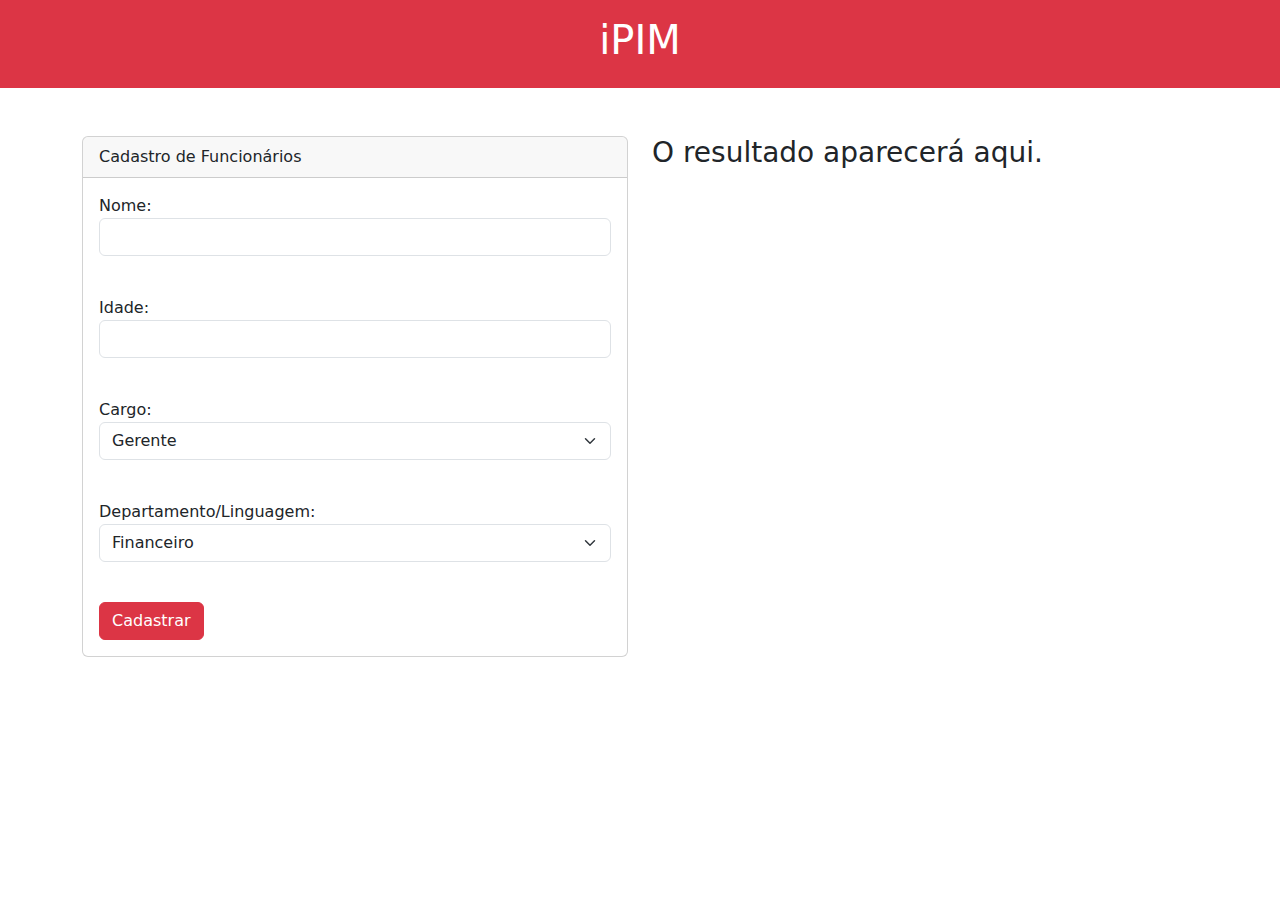
==== index.html @ 546f8715 "commit novo" ====
<!DOCTYPE html>
<html lang="pt-br">

<head>
    <meta charset="UTF-8">
    <meta name="viewport" content="width=device-width, initial-scale=1.0">
    <link href="https://cdn.jsdelivr.net/npm/bootstrap@5.3.3/dist/css/bootstrap.min.css" rel="stylesheet"
        integrity="sha384-QWTKZyjpPEjISv5WaRU9OFeRpok6YctnYmDr5pNlyT2bRjXh0JMhjY6hW+ALEwIH" crossorigin="anonymous">
    <link rel="stylesheet" href="classes.css">
    <title>Cadastro de Funcionários</title>
</head>

<body>
    <div class="container-fluid bg-danger text-white text-center py-3">
        <h1>iPIM</h1>
    </div>
    <div class="container mt-5">
        <div class="row">
            <div class="col-md-6">
                <div class="card">
                    <div class="card-header">Cadastro de Funcionários</div>
                    <div class="card-body">
                        <form id="formularioFuncionario">
                            <div class="mb-3">
                                <label for="nome">Nome:</label>
                                <input type="text" id="nome" name="nome" class="form-control"><br>
                            </div>
                            <div class="mb-3">
                                <label for="idade">Idade:</label>
                                <input type="text" id="idade" name="idade" class="form-control"><br>
                            </div>
                            <div class="mb-3">
                                <label for="cargo">Cargo:</label>
                                <select id="cargo" name="cargo" class="form-select">
                                    <option value="gerente">Gerente</option>
                                    <option value="desenvolvedor">Desenvolvedor</option>
                                    <option value="estagiario">Estagiário</option>
                                    <option value="supervisor">Supervisor</option>
                                    <option value="vigilante">Vigilante</option>
                                    <option value="recepcionista">Recepcionista</option>
                                </select><br>
                            </div>
                            <div class="mb-3">
                                <label for="departamentoLinguagem">Departamento/Linguagem:</label>
                                <select id="departamentoLinguagem" name="departamentoLinguagem" class="form-select">
                                    <option value="Financeiro">Financeiro</option>
                                    <option value="JavaScript">JavaScript</option>
                                    <option value="RH">RH</option>
                                    <option value="Python">Python</option>
                                    <option value="TI">TI</option>
                                    <option value="Java">Java</option>
                                </select><br>
                            </div>
                            <button type="submit" class="btn btn-danger ">Cadastrar</button>
                        </form>
                    </div>
                </div>
            </div>
            <div class="col-md-6" id="saida">
                <h3>O resultado aparecerá aqui.</h3>
            </div>
        </div>
    </div>
    <script src="classes.js"></script>
    <script src="https://cdn.jsdelivr.net/npm/bootstrap@5.3.3/dist/js/bootstrap.bundle.min.js"
        integrity="sha384-YvpcrYf0tY3lHB60NNkmXc5s9fDVZLESaAA55NDzOxhy9GkcIdslK1eN7N6jIeHz"
        crossorigin="anonymous"></script>
</body>

</html>
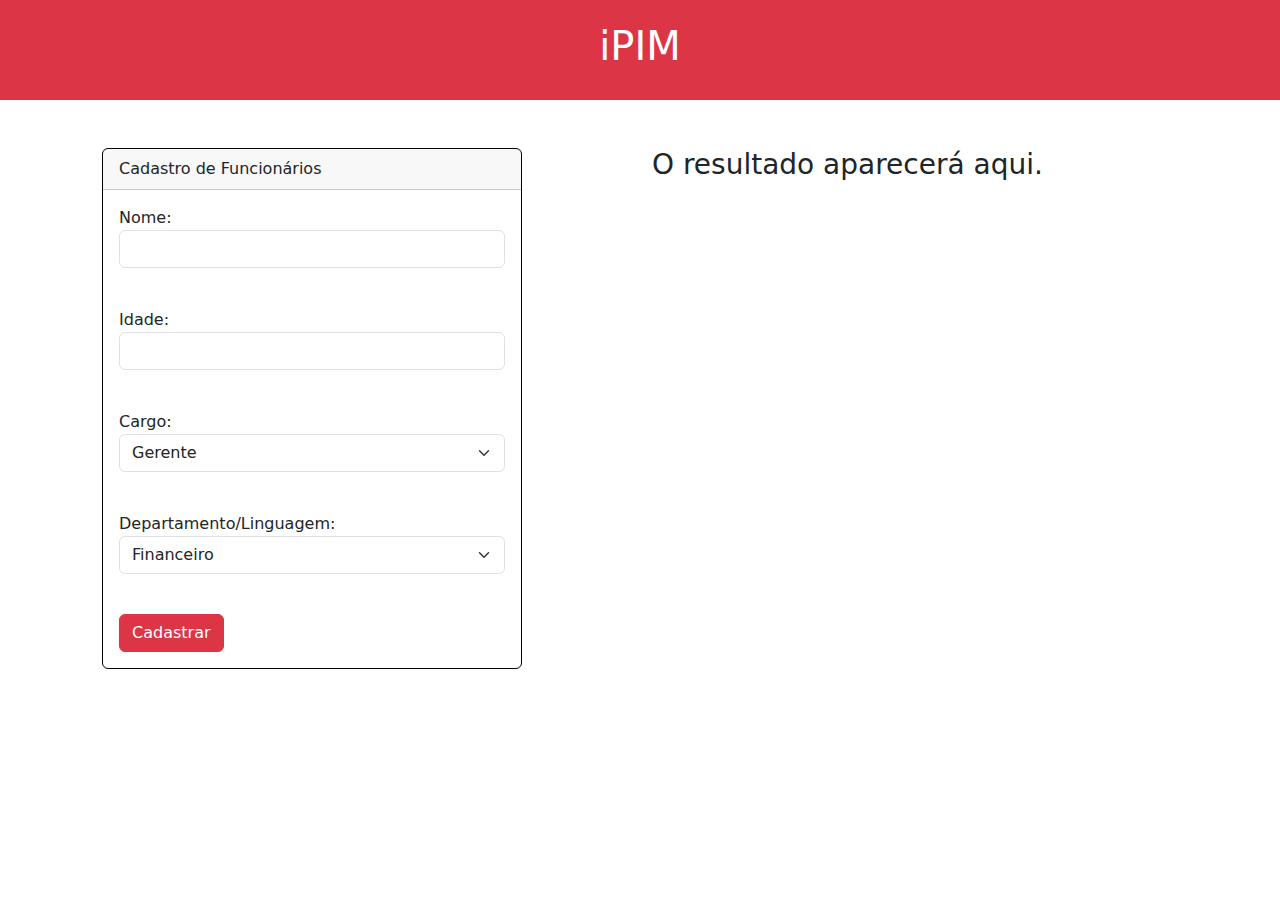
==== commit 064b52d4: "Update index.html" ====
--- a/index.html
+++ b/index.html
@@ -6,7 +6,7 @@
     <meta name="viewport" content="width=device-width, initial-scale=1.0">
     <link href="https://cdn.jsdelivr.net/npm/bootstrap@5.3.3/dist/css/bootstrap.min.css" rel="stylesheet"
         integrity="sha384-QWTKZyjpPEjISv5WaRU9OFeRpok6YctnYmDr5pNlyT2bRjXh0JMhjY6hW+ALEwIH" crossorigin="anonymous">
-    <link rel="stylesheet" href="classes.css">
+    <link rel="stylesheet" href="index.css">
     <title>Cadastro de Funcionários</title>
 </head>
 
@@ -61,7 +61,7 @@
             </div>
         </div>
     </div>
-    <script src="classes.js"></script>
+    <script src="index.js"></script>
     <script src="https://cdn.jsdelivr.net/npm/bootstrap@5.3.3/dist/js/bootstrap.bundle.min.js"
         integrity="sha384-YvpcrYf0tY3lHB60NNkmXc5s9fDVZLESaAA55NDzOxhy9GkcIdslK1eN7N6jIeHz"
         crossorigin="anonymous"></script>
--- a/index.css
+++ b/index.css
@@ -0,0 +1,20 @@
+.container-fluid{
+    display: flex;
+    justify-content: center;
+    align-items: center;
+    height: 100px;
+    color: aliceblue;
+   
+}
+
+.card{
+    display: flex;
+    margin-left: 20px;
+    border: 1px solid black;
+    width: 420px;
+    justify-items: center;
+}
+
+.card-header{
+    background-color: pink;
+}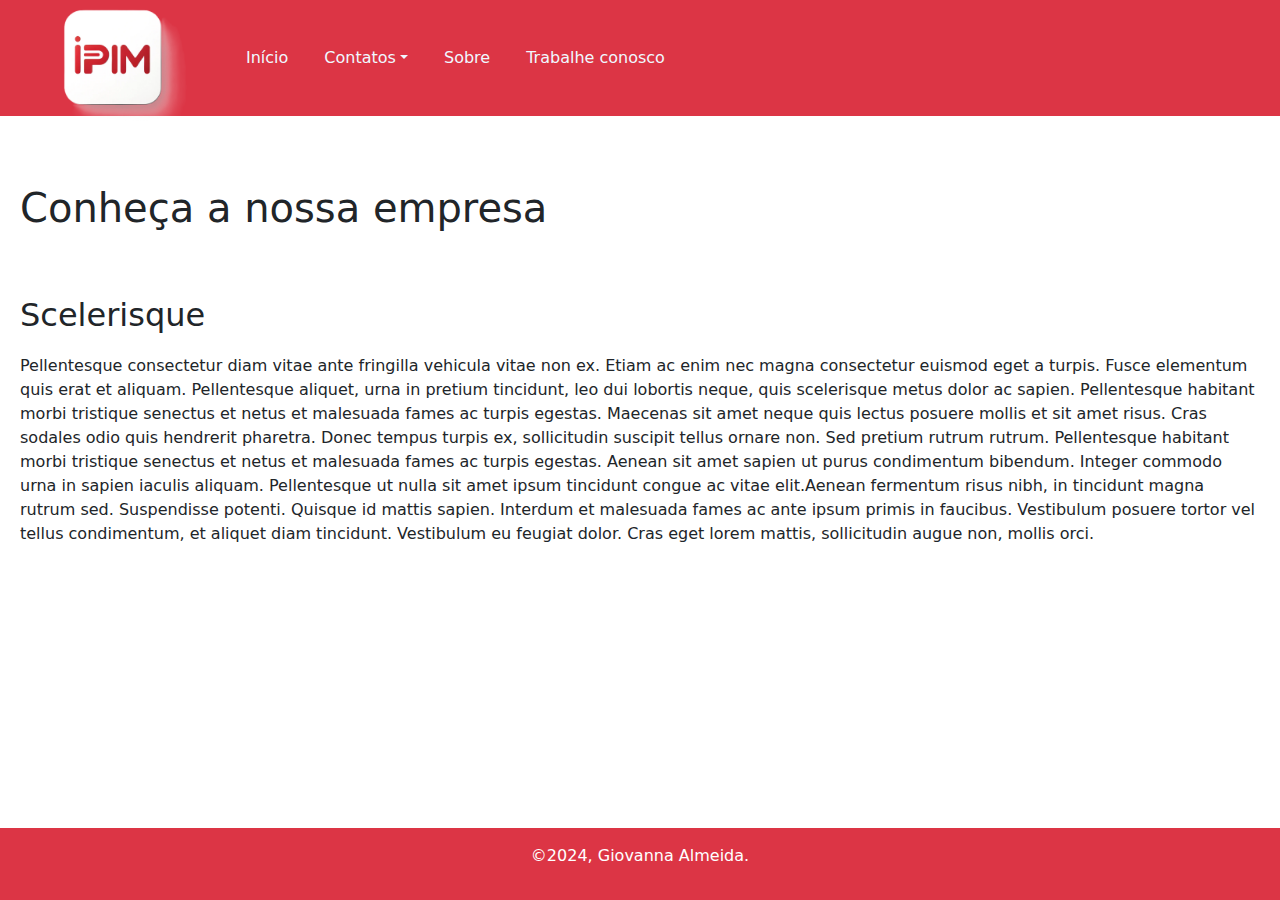
==== commit 3db16345: "primeira atualização" ====
--- a/index.html
+++ b/index.html
@@ -11,60 +11,77 @@
 </head>
 
 <body>
-    <div class="container-fluid bg-danger text-white text-center py-3">
-        <h1>iPIM</h1>
-    </div>
-    <div class="container mt-5">
-        <div class="row">
-            <div class="col-md-6">
-                <div class="card">
-                    <div class="card-header">Cadastro de Funcionários</div>
-                    <div class="card-body">
-                        <form id="formularioFuncionario">
-                            <div class="mb-3">
-                                <label for="nome">Nome:</label>
-                                <input type="text" id="nome" name="nome" class="form-control"><br>
-                            </div>
-                            <div class="mb-3">
-                                <label for="idade">Idade:</label>
-                                <input type="text" id="idade" name="idade" class="form-control"><br>
-                            </div>
-                            <div class="mb-3">
-                                <label for="cargo">Cargo:</label>
-                                <select id="cargo" name="cargo" class="form-select">
-                                    <option value="gerente">Gerente</option>
-                                    <option value="desenvolvedor">Desenvolvedor</option>
-                                    <option value="estagiario">Estagiário</option>
-                                    <option value="supervisor">Supervisor</option>
-                                    <option value="vigilante">Vigilante</option>
-                                    <option value="recepcionista">Recepcionista</option>
-                                </select><br>
-                            </div>
-                            <div class="mb-3">
-                                <label for="departamentoLinguagem">Departamento/Linguagem:</label>
-                                <select id="departamentoLinguagem" name="departamentoLinguagem" class="form-select">
-                                    <option value="Financeiro">Financeiro</option>
-                                    <option value="JavaScript">JavaScript</option>
-                                    <option value="RH">RH</option>
-                                    <option value="Python">Python</option>
-                                    <option value="TI">TI</option>
-                                    <option value="Java">Java</option>
-                                </select><br>
-                            </div>
-                            <button type="submit" class="btn btn-danger ">Cadastrar</button>
-                        </form>
-                    </div>
-                </div>
-            </div>
-            <div class="col-md-6" id="saida">
-                <h3>O resultado aparecerá aqui.</h3>
+    <div class="pricipal">
+    <nav class="navbar navbar-expand-sm bg-danger">
+        <div class="container-fluid">
+            <a class="navbar-brand">
+            <img src="ipim.png" alt="logo" height="200px;">
+            </a>
+            <button class="navbar-toggler bg-light" type="button" data-bs-toggle="collapse" data-bs-target="#navbarNav">
+                <span class="navbar-toggler-icon"></span>
+            </button>
+            <div class="collapse navbar-collapse" id="navbarNav">
+                <ul class="nav nav-tab">
+                    <li class="nav-item">
+                        <a class="nav-link" data-bs-toggle="tab" href="#inicio">Início</a>
+                    </li>
+                    <li class="nav-item">
+                        <a class="nav-link dropdown-toggle" data-bs-toggle="dropdown" href="#dropdown">Contatos</a>
+                        <ul class="dropdown-menu">
+                            <li><a class="dropdown-item" href="#">Ctt 1</a></li>
+                            <li><a class="dropdown-item" href="#">Ctt 2</a></li>
+                            <li><a class="dropdown-item" href="#">Ctt 3</a></li>
+                        </ul>
+                    </li>
+                    <li class="nav-item">
+                        <a class="nav-link" data-bs-toggle="tab" href="#item2">Sobre</a>
+                    </li>
+                    <li class="nav-item">
+                        <a class="nav-link" data-bs-toggle="tabs" href="trabalhe_conosco.html">Trabalhe conosco</a>
+                    </li>
+                </ul>
             </div>
         </div>
+    </nav>
+    <br><br>
+    <div class="h1">
+        <h1>Conheça a nossa empresa</h1>
     </div>
+    <br>
+    <section>
+        <div class="h2">
+            <h2>Scelerisque</h2>
+        </div>
+        <div class="p">
+            <p>Pellentesque consectetur diam vitae ante fringilla vehicula vitae non ex. Etiam ac enim nec magna
+                consectetur
+                euismod eget a turpis. Fusce elementum quis erat et aliquam. Pellentesque aliquet, urna in pretium
+                tincidunt, leo dui lobortis neque, quis scelerisque metus dolor ac sapien. Pellentesque habitant morbi
+                tristique senectus et netus et malesuada fames ac turpis egestas. Maecenas sit amet neque quis lectus
+                posuere mollis et sit amet risus. Cras sodales odio quis hendrerit pharetra. Donec tempus turpis ex,
+                sollicitudin suscipit tellus ornare non. Sed pretium rutrum rutrum. Pellentesque habitant morbi
+                tristique
+                senectus et netus et malesuada fames ac turpis egestas. Aenean sit amet sapien ut purus condimentum
+                bibendum. Integer commodo urna in sapien iaculis aliquam. Pellentesque ut nulla sit amet ipsum tincidunt
+                congue ac vitae elit.Aenean fermentum risus nibh, in tincidunt magna rutrum sed. Suspendisse potenti.
+                Quisque id mattis sapien. Interdum et malesuada fames ac ante ipsum primis in faucibus. Vestibulum
+                posuere
+                tortor vel tellus condimentum, et aliquet diam tincidunt. Vestibulum eu feugiat dolor. Cras eget lorem
+                mattis, sollicitudin augue non, mollis orci.</p>
+        </div>
+    </section>
+</div>
+    <footer class="footer mt-auto py-3 bg-danger">
+        <div class="container">
+            <span class="text-white text text-center">
+                <p>&copy;2024, Giovanna Almeida.</p>
+            </span>
+        </div>
+    </footer>
     <script src="index.js"></script>
     <script src="https://cdn.jsdelivr.net/npm/bootstrap@5.3.3/dist/js/bootstrap.bundle.min.js"
         integrity="sha384-YvpcrYf0tY3lHB60NNkmXc5s9fDVZLESaAA55NDzOxhy9GkcIdslK1eN7N6jIeHz"
         crossorigin="anonymous"></script>
 </body>
 
-</html>
+</html>--- a/index.css
+++ b/index.css
@@ -1,13 +1,85 @@
-.container-fluid{
+/* Cebeçalho */
+.container-fluid {
     display: flex;
     justify-content: center;
     align-items: center;
     height: 100px;
     color: aliceblue;
-   
+
 }
 
-.card{
+.navbar-brand img{
+    display: flex;
+    transition: 0.3s;
+}
+
+@media (max-width: 574px){
+  .navbar-brand img{
+    height: 100px;
+}
+}
+
+.nav-link {
+    color: #f0f8ff;
+    margin: 2px;
+    text-align: center;
+}
+
+.nav-link {
+    color: aliceblue
+}
+
+.nav-link:hover {
+    color: hotpink;
+}
+
+.nav-link:active {
+    color: coral;
+}
+
+
+/*Corpo*/
+
+body,html {
+    height: 100%;
+    margin: 0;
+}
+
+body {
+    display: flex;
+    flex-direction: column;
+    min-height: 100vh;
+}
+
+.principal {
+    flex: 1;
+}
+
+.h1 {
+    margin: 20px;
+}
+
+.h2 {
+    margin: 20px;
+}
+
+.p {
+    margin: 20px;
+}
+
+
+/*Rodapé*/
+
+.footer {
+    display: flex;
+    bottom: 0px;
+
+
+}
+
+
+/*Formulaário*/
+.card {
     display: flex;
     margin-left: 20px;
     border: 1px solid black;
@@ -15,6 +87,6 @@
     justify-items: center;
 }
 
-.card-header{
-    background-color: pink;
+.card-header {
+    background-color: pink;
 }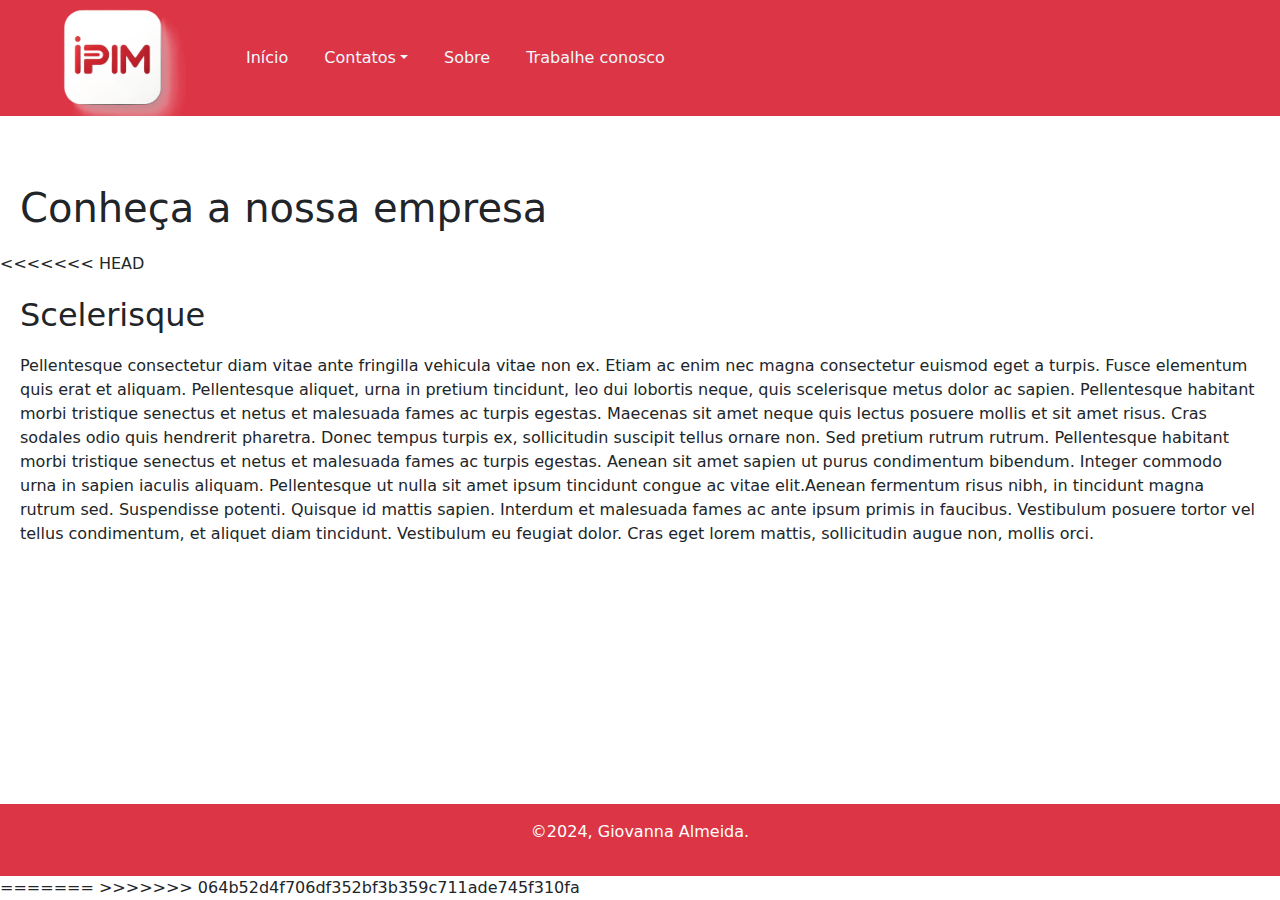
==== commit ce47e14a: "atualização" ====
--- a/index.html
+++ b/index.html
@@ -47,6 +47,7 @@
     <div class="h1">
         <h1>Conheça a nossa empresa</h1>
     </div>
+<<<<<<< HEAD
     <br>
     <section>
         <div class="h2">
@@ -78,6 +79,8 @@
             </span>
         </div>
     </footer>
+=======
+>>>>>>> 064b52d4f706df352bf3b359c711ade745f310fa
     <script src="index.js"></script>
     <script src="https://cdn.jsdelivr.net/npm/bootstrap@5.3.3/dist/js/bootstrap.bundle.min.js"
         integrity="sha384-YvpcrYf0tY3lHB60NNkmXc5s9fDVZLESaAA55NDzOxhy9GkcIdslK1eN7N6jIeHz"
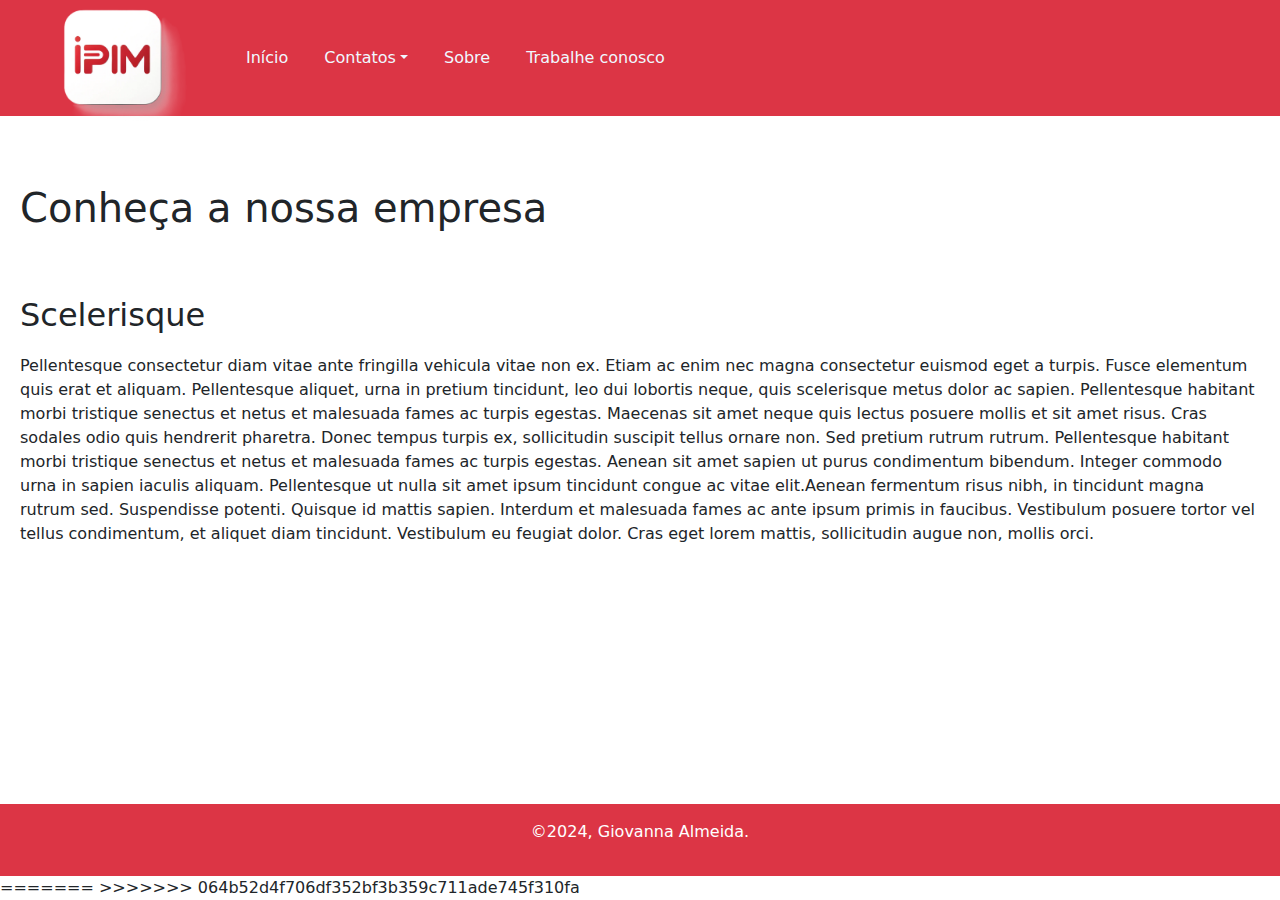
==== commit cd0494ff: "agora vai" ====
--- a/index.html
+++ b/index.html
@@ -12,66 +12,72 @@
 
 <body>
     <div class="pricipal">
-    <nav class="navbar navbar-expand-sm bg-danger">
-        <div class="container-fluid">
-            <a class="navbar-brand">
-            <img src="ipim.png" alt="logo" height="200px;">
-            </a>
-            <button class="navbar-toggler bg-light" type="button" data-bs-toggle="collapse" data-bs-target="#navbarNav">
-                <span class="navbar-toggler-icon"></span>
-            </button>
-            <div class="collapse navbar-collapse" id="navbarNav">
-                <ul class="nav nav-tab">
-                    <li class="nav-item">
-                        <a class="nav-link" data-bs-toggle="tab" href="#inicio">Início</a>
-                    </li>
-                    <li class="nav-item">
-                        <a class="nav-link dropdown-toggle" data-bs-toggle="dropdown" href="#dropdown">Contatos</a>
-                        <ul class="dropdown-menu">
-                            <li><a class="dropdown-item" href="#">Ctt 1</a></li>
-                            <li><a class="dropdown-item" href="#">Ctt 2</a></li>
-                            <li><a class="dropdown-item" href="#">Ctt 3</a></li>
-                        </ul>
-                    </li>
-                    <li class="nav-item">
-                        <a class="nav-link" data-bs-toggle="tab" href="#item2">Sobre</a>
-                    </li>
-                    <li class="nav-item">
-                        <a class="nav-link" data-bs-toggle="tabs" href="trabalhe_conosco.html">Trabalhe conosco</a>
-                    </li>
-                </ul>
+        <nav class="navbar navbar-expand-sm bg-danger">
+            <div class="container-fluid">
+                <a class="navbar-brand">
+                    <img src="ipim.png" alt="logo" height="200px;">
+                </a>
+                <button class="navbar-toggler bg-light" type="button" data-bs-toggle="collapse"
+                    data-bs-target="#navbarNav">
+                    <span class="navbar-toggler-icon"></span>
+                </button>
+                <div class="collapse navbar-collapse" id="navbarNav">
+                    <ul class="nav nav-tab">
+                        <li class="nav-item">
+                            <a class="nav-link" data-bs-toggle="tab" href="#inicio">Início</a>
+                        </li>
+                        <li class="nav-item">
+                            <a class="nav-link dropdown-toggle" data-bs-toggle="dropdown" href="#dropdown">Contatos</a>
+                            <ul class="dropdown-menu">
+                                <li><a class="dropdown-item" href="#">Ctt 1</a></li>
+                                <li><a class="dropdown-item" href="#">Ctt 2</a></li>
+                                <li><a class="dropdown-item" href="#">Ctt 3</a></li>
+                            </ul>
+                        </li>
+                        <li class="nav-item">
+                            <a class="nav-link" data-bs-toggle="tab" href="#item2">Sobre</a>
+                        </li>
+                        <li class="nav-item">
+                            <a class="nav-link" data-bs-toggle="tabs" href="trabalhe_conosco.html">Trabalhe conosco</a>
+                        </li>
+                    </ul>
+                </div>
             </div>
+        </nav>
+        <br><br>
+        <div class="h1">
+            <h1>Conheça a nossa empresa</h1>
         </div>
-    </nav>
-    <br><br>
-    <div class="h1">
-        <h1>Conheça a nossa empresa</h1>
+
+        <br>
+        <section>
+            <div class="h2">
+                <h2>Scelerisque</h2>
+            </div>
+            <div class="p">
+                <p>Pellentesque consectetur diam vitae ante fringilla vehicula vitae non ex. Etiam ac enim nec magna
+                    consectetur
+                    euismod eget a turpis. Fusce elementum quis erat et aliquam. Pellentesque aliquet, urna in pretium
+                    tincidunt, leo dui lobortis neque, quis scelerisque metus dolor ac sapien. Pellentesque habitant
+                    morbi
+                    tristique senectus et netus et malesuada fames ac turpis egestas. Maecenas sit amet neque quis
+                    lectus
+                    posuere mollis et sit amet risus. Cras sodales odio quis hendrerit pharetra. Donec tempus turpis ex,
+                    sollicitudin suscipit tellus ornare non. Sed pretium rutrum rutrum. Pellentesque habitant morbi
+                    tristique
+                    senectus et netus et malesuada fames ac turpis egestas. Aenean sit amet sapien ut purus condimentum
+                    bibendum. Integer commodo urna in sapien iaculis aliquam. Pellentesque ut nulla sit amet ipsum
+                    tincidunt
+                    congue ac vitae elit.Aenean fermentum risus nibh, in tincidunt magna rutrum sed. Suspendisse
+                    potenti.
+                    Quisque id mattis sapien. Interdum et malesuada fames ac ante ipsum primis in faucibus. Vestibulum
+                    posuere
+                    tortor vel tellus condimentum, et aliquet diam tincidunt. Vestibulum eu feugiat dolor. Cras eget
+                    lorem
+                    mattis, sollicitudin augue non, mollis orci.</p>
+            </div>
+        </section>
     </div>
-<<<<<<< HEAD
-    <br>
-    <section>
-        <div class="h2">
-            <h2>Scelerisque</h2>
-        </div>
-        <div class="p">
-            <p>Pellentesque consectetur diam vitae ante fringilla vehicula vitae non ex. Etiam ac enim nec magna
-                consectetur
-                euismod eget a turpis. Fusce elementum quis erat et aliquam. Pellentesque aliquet, urna in pretium
-                tincidunt, leo dui lobortis neque, quis scelerisque metus dolor ac sapien. Pellentesque habitant morbi
-                tristique senectus et netus et malesuada fames ac turpis egestas. Maecenas sit amet neque quis lectus
-                posuere mollis et sit amet risus. Cras sodales odio quis hendrerit pharetra. Donec tempus turpis ex,
-                sollicitudin suscipit tellus ornare non. Sed pretium rutrum rutrum. Pellentesque habitant morbi
-                tristique
-                senectus et netus et malesuada fames ac turpis egestas. Aenean sit amet sapien ut purus condimentum
-                bibendum. Integer commodo urna in sapien iaculis aliquam. Pellentesque ut nulla sit amet ipsum tincidunt
-                congue ac vitae elit.Aenean fermentum risus nibh, in tincidunt magna rutrum sed. Suspendisse potenti.
-                Quisque id mattis sapien. Interdum et malesuada fames ac ante ipsum primis in faucibus. Vestibulum
-                posuere
-                tortor vel tellus condimentum, et aliquet diam tincidunt. Vestibulum eu feugiat dolor. Cras eget lorem
-                mattis, sollicitudin augue non, mollis orci.</p>
-        </div>
-    </section>
-</div>
     <footer class="footer mt-auto py-3 bg-danger">
         <div class="container">
             <span class="text-white text text-center">
@@ -79,8 +85,8 @@
             </span>
         </div>
     </footer>
-=======
->>>>>>> 064b52d4f706df352bf3b359c711ade745f310fa
+    =======
+    >>>>>>> 064b52d4f706df352bf3b359c711ade745f310fa
     <script src="index.js"></script>
     <script src="https://cdn.jsdelivr.net/npm/bootstrap@5.3.3/dist/js/bootstrap.bundle.min.js"
         integrity="sha384-YvpcrYf0tY3lHB60NNkmXc5s9fDVZLESaAA55NDzOxhy9GkcIdslK1eN7N6jIeHz"
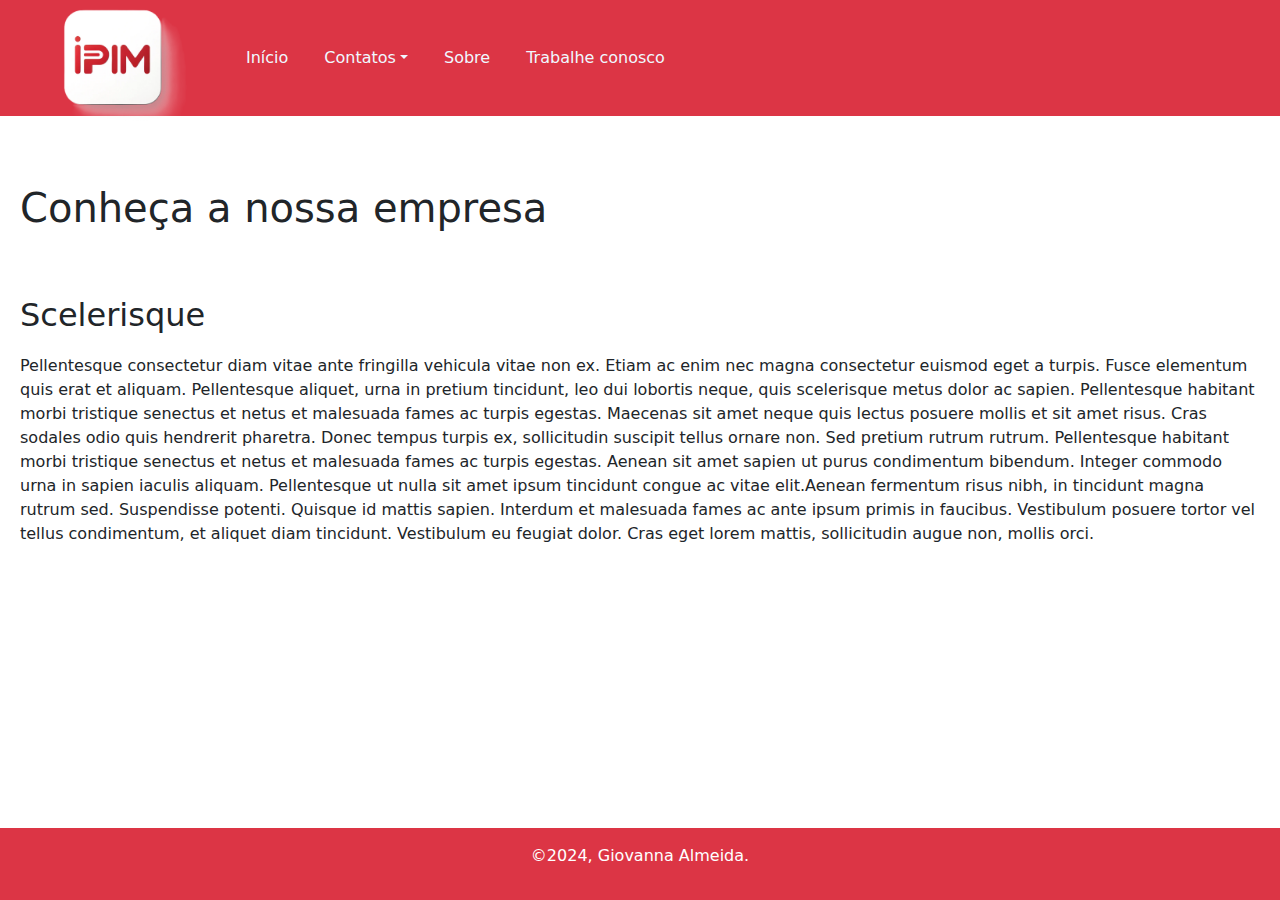
==== commit aad71c91: "será que agora vai?" ====
--- a/index.html
+++ b/index.html
@@ -85,8 +85,6 @@
             </span>
         </div>
     </footer>
-    =======
-    >>>>>>> 064b52d4f706df352bf3b359c711ade745f310fa
     <script src="index.js"></script>
     <script src="https://cdn.jsdelivr.net/npm/bootstrap@5.3.3/dist/js/bootstrap.bundle.min.js"
         integrity="sha384-YvpcrYf0tY3lHB60NNkmXc5s9fDVZLESaAA55NDzOxhy9GkcIdslK1eN7N6jIeHz"
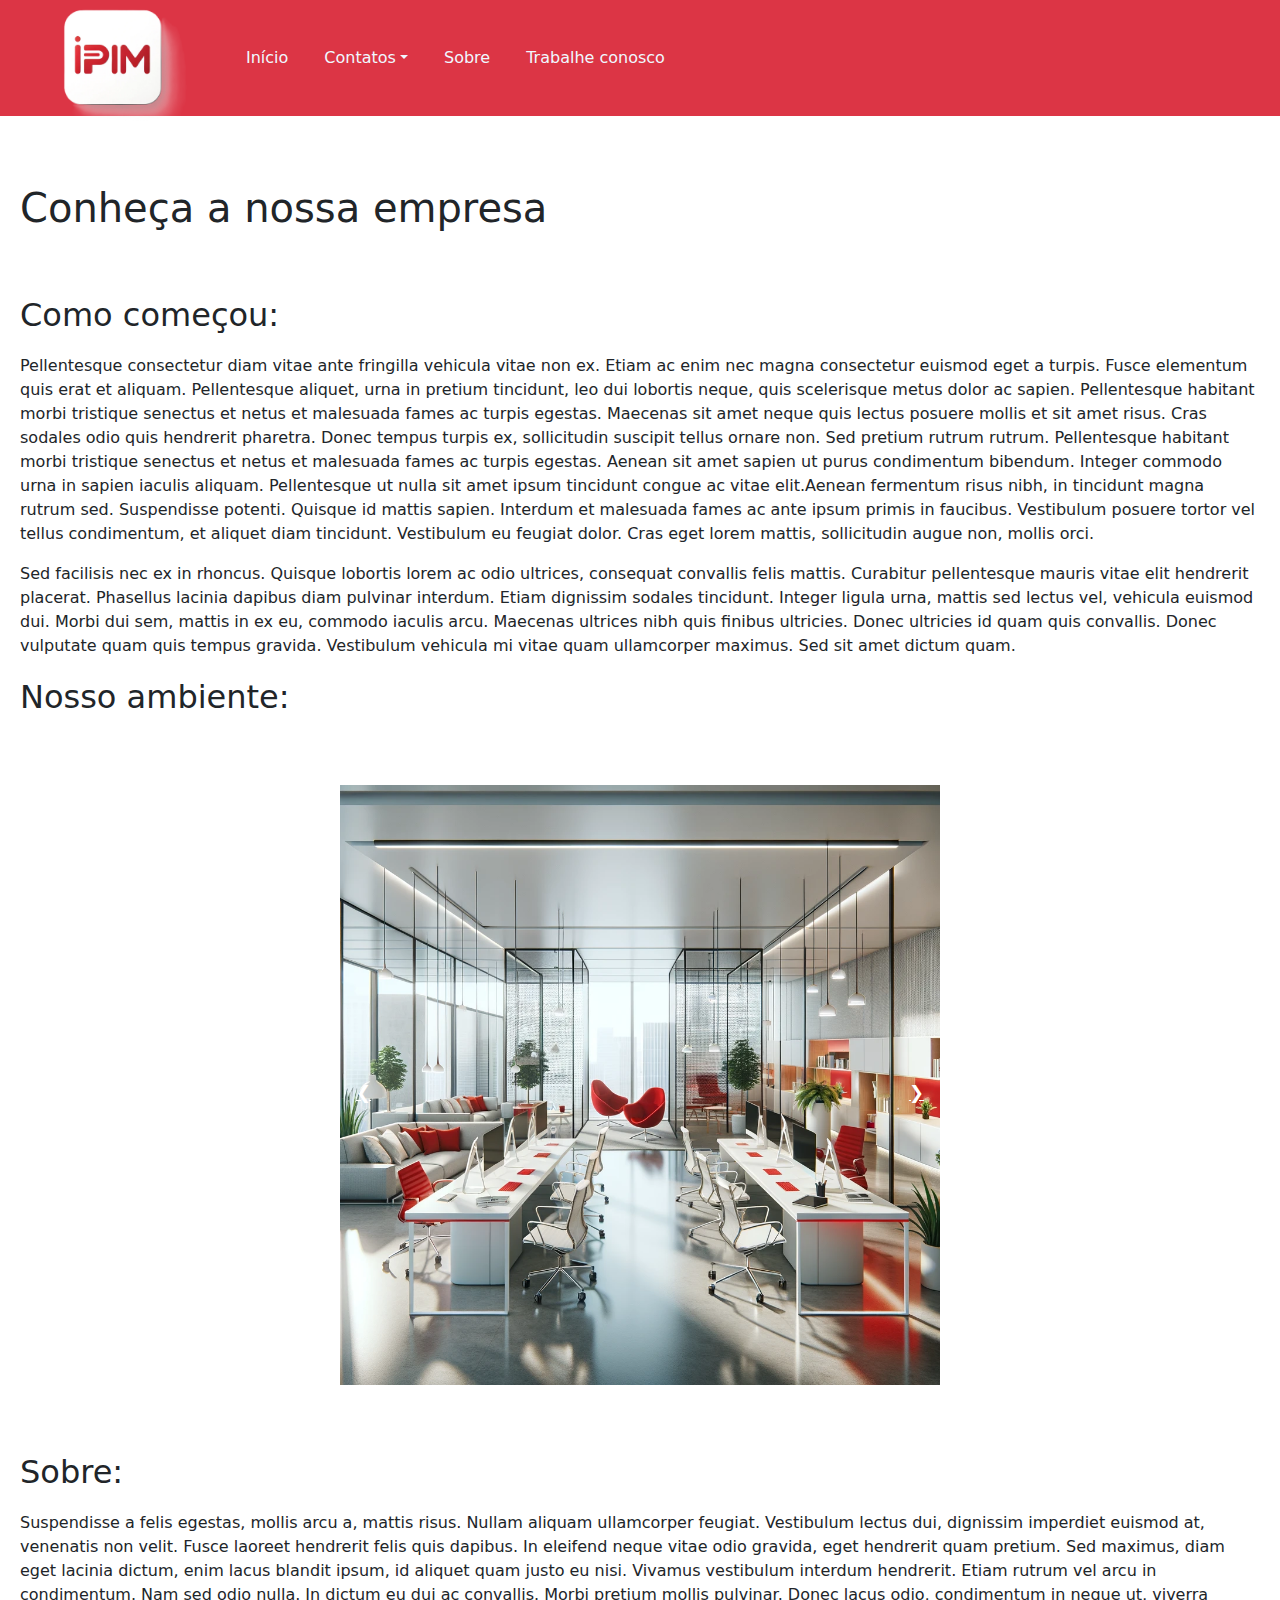
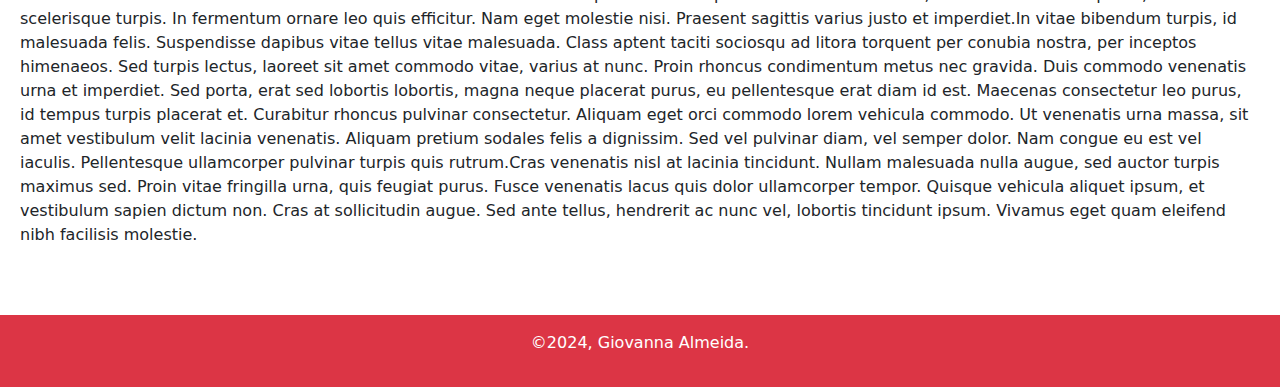
==== commit 41368fbb: "atualização com carrossel" ====
--- a/index.html
+++ b/index.html
@@ -7,11 +7,12 @@
     <link href="https://cdn.jsdelivr.net/npm/bootstrap@5.3.3/dist/css/bootstrap.min.css" rel="stylesheet"
         integrity="sha384-QWTKZyjpPEjISv5WaRU9OFeRpok6YctnYmDr5pNlyT2bRjXh0JMhjY6hW+ALEwIH" crossorigin="anonymous">
     <link rel="stylesheet" href="index.css">
+
     <title>Cadastro de Funcionários</title>
 </head>
 
 <body>
-    <div class="pricipal">
+    <div class="principal">
         <nav class="navbar navbar-expand-sm bg-danger">
             <div class="container-fluid">
                 <a class="navbar-brand">
@@ -35,10 +36,10 @@
                             </ul>
                         </li>
                         <li class="nav-item">
-                            <a class="nav-link" data-bs-toggle="tab" href="#item2">Sobre</a>
+                            <a class="nav-link" href="#sobre">Sobre</a>
                         </li>
                         <li class="nav-item">
-                            <a class="nav-link" data-bs-toggle="tabs" href="trabalhe_conosco.html">Trabalhe conosco</a>
+                            <a class="nav-link" href="trabalhe_conosco.html">Trabalhe conosco</a>
                         </li>
                     </ul>
                 </div>
@@ -50,9 +51,9 @@
         </div>
 
         <br>
-        <section>
+        <section id="inicio">
             <div class="h2">
-                <h2>Scelerisque</h2>
+                <h2>Como começou:</h2>
             </div>
             <div class="p">
                 <p>Pellentesque consectetur diam vitae ante fringilla vehicula vitae non ex. Etiam ac enim nec magna
@@ -75,9 +76,74 @@
                     tortor vel tellus condimentum, et aliquet diam tincidunt. Vestibulum eu feugiat dolor. Cras eget
                     lorem
                     mattis, sollicitudin augue non, mollis orci.</p>
+                <p>Sed facilisis nec ex in rhoncus. Quisque lobortis lorem ac odio ultrices, consequat convallis felis
+                    mattis. Curabitur pellentesque mauris vitae elit hendrerit placerat. Phasellus lacinia dapibus diam
+                    pulvinar interdum. Etiam dignissim sodales tincidunt. Integer ligula urna, mattis sed lectus vel,
+                    vehicula euismod dui. Morbi dui sem, mattis in ex eu, commodo iaculis arcu. Maecenas ultrices nibh
+                    quis finibus ultricies. Donec ultricies id quam quis convallis. Donec vulputate quam quis tempus
+                    gravida. Vestibulum vehicula mi vitae quam ullamcorper maximus. Sed sit amet dictum quam.</p>
+            </div>
+        </section>
+
+        <section id="ambiente">
+            <div class="h2">
+                <h2>Nosso ambiente:</h2>
+            </div>
+            <br><br>
+            <div class="carrossel">
+                <div class="slides">
+                    <div class="slide"><img src="escritorio.jpg" alt="Escritório"></div>
+                    <div class="slide"><img src="descanso.jpg" alt="Área de descanso"></div>
+                    <div class="slide"><img src="reuniao.jpg" alt="Sala de reunião"></div>
+                </div>
+                <a class="prev" onclick="mudarSlide(-1)">&#10094;</a>
+                <a class="next" onclick="mudarSlide(1)">&#10095;</a>
+            </div>
+        </section>
+        <br><br>
+        <section id="sobre">
+            <div class="h2">
+                <h2>Sobre:</h2>
+            </div>
+            <div class="p">
+                <p>
+                    Suspendisse a felis egestas, mollis arcu a, mattis risus. Nullam aliquam ullamcorper feugiat.
+                    Vestibulum
+                    lectus dui, dignissim imperdiet euismod at, venenatis non velit. Fusce laoreet hendrerit felis quis
+                    dapibus. In eleifend neque vitae odio gravida, eget hendrerit quam pretium. Sed maximus, diam eget
+                    lacinia dictum, enim lacus blandit ipsum, id aliquet quam justo eu nisi. Vivamus vestibulum interdum
+                    hendrerit. Etiam rutrum vel arcu in condimentum. Nam sed odio nulla. In dictum eu dui ac convallis.
+                    Morbi pretium mollis pulvinar. Donec lacus odio, condimentum in neque ut, viverra scelerisque
+                    turpis. In
+                    fermentum ornare leo quis efficitur. Nam eget molestie nisi. Praesent sagittis varius justo et
+                    imperdiet.In vitae bibendum turpis, id malesuada felis. Suspendisse dapibus vitae tellus vitae
+                    malesuada. Class
+                    aptent taciti sociosqu ad litora torquent per conubia nostra, per inceptos himenaeos. Sed turpis
+                    lectus,
+                    laoreet sit amet commodo vitae, varius at nunc. Proin rhoncus condimentum metus nec gravida. Duis
+                    commodo venenatis urna et imperdiet. Sed porta, erat sed lobortis lobortis, magna neque placerat
+                    purus,
+                    eu pellentesque erat diam id est. Maecenas consectetur leo purus, id tempus turpis placerat et.
+                    Curabitur rhoncus pulvinar consectetur. Aliquam eget orci commodo lorem vehicula commodo. Ut
+                    venenatis
+                    urna massa, sit amet vestibulum velit lacinia venenatis. Aliquam pretium sodales felis a dignissim.
+                    Sed
+                    vel pulvinar diam, vel semper dolor. Nam congue eu est vel iaculis. Pellentesque ullamcorper
+                    pulvinar
+                    turpis quis rutrum.Cras venenatis nisl at lacinia tincidunt. Nullam malesuada nulla augue, sed
+                    auctor
+                    turpis maximus sed.
+                    Proin vitae fringilla urna, quis feugiat purus. Fusce venenatis lacus quis dolor ullamcorper tempor.
+                    Quisque vehicula aliquet ipsum, et vestibulum sapien dictum non. Cras at sollicitudin augue. Sed
+                    ante
+                    tellus, hendrerit ac nunc vel, lobortis tincidunt ipsum. Vivamus eget quam eleifend nibh facilisis
+                    molestie.
+                </p>
+
             </div>
         </section>
     </div>
+    <br><br>
     <footer class="footer mt-auto py-3 bg-danger">
         <div class="container">
             <span class="text-white text text-center">
--- a/index.css
+++ b/index.css
@@ -43,6 +43,7 @@
 body,html {
     height: 100%;
     margin: 0;
+    scroll-behavior: smooth;
 }
 
 body {
@@ -77,8 +78,52 @@
 
 }
 
+/*Carrossel*/
 
-/*Formulaário*/
+.carrossel {
+    position: relative;
+    width: 100%;
+    max-width: 600px;
+    margin: auto;
+  }
+  
+  .slides .slide {
+    display: none;
+  }
+  
+  .slide img {
+    width: 100%;
+  }
+  
+  .prev, .next {
+    cursor: pointer;
+    position: absolute;
+    top: 50%;
+    width: auto;
+    padding: 16px;
+    margin-top: -22px;
+    color: white;
+    font-weight: bold;
+    font-size: 18px;
+    transition: 0.6s ease;
+    border-radius: 0 3px 3px 0;
+    user-select: none;
+  }
+  
+  .next {
+    right: 0;
+    border-radius: 3px 0 0 3px;
+  }
+  
+  .prev:hover, .next:hover {
+    background-color: rgba(0,0,0,0.8);
+  }
+  
+
+
+
+
+/*Formulário*/
 .card {
     display: flex;
     margin-left: 20px;
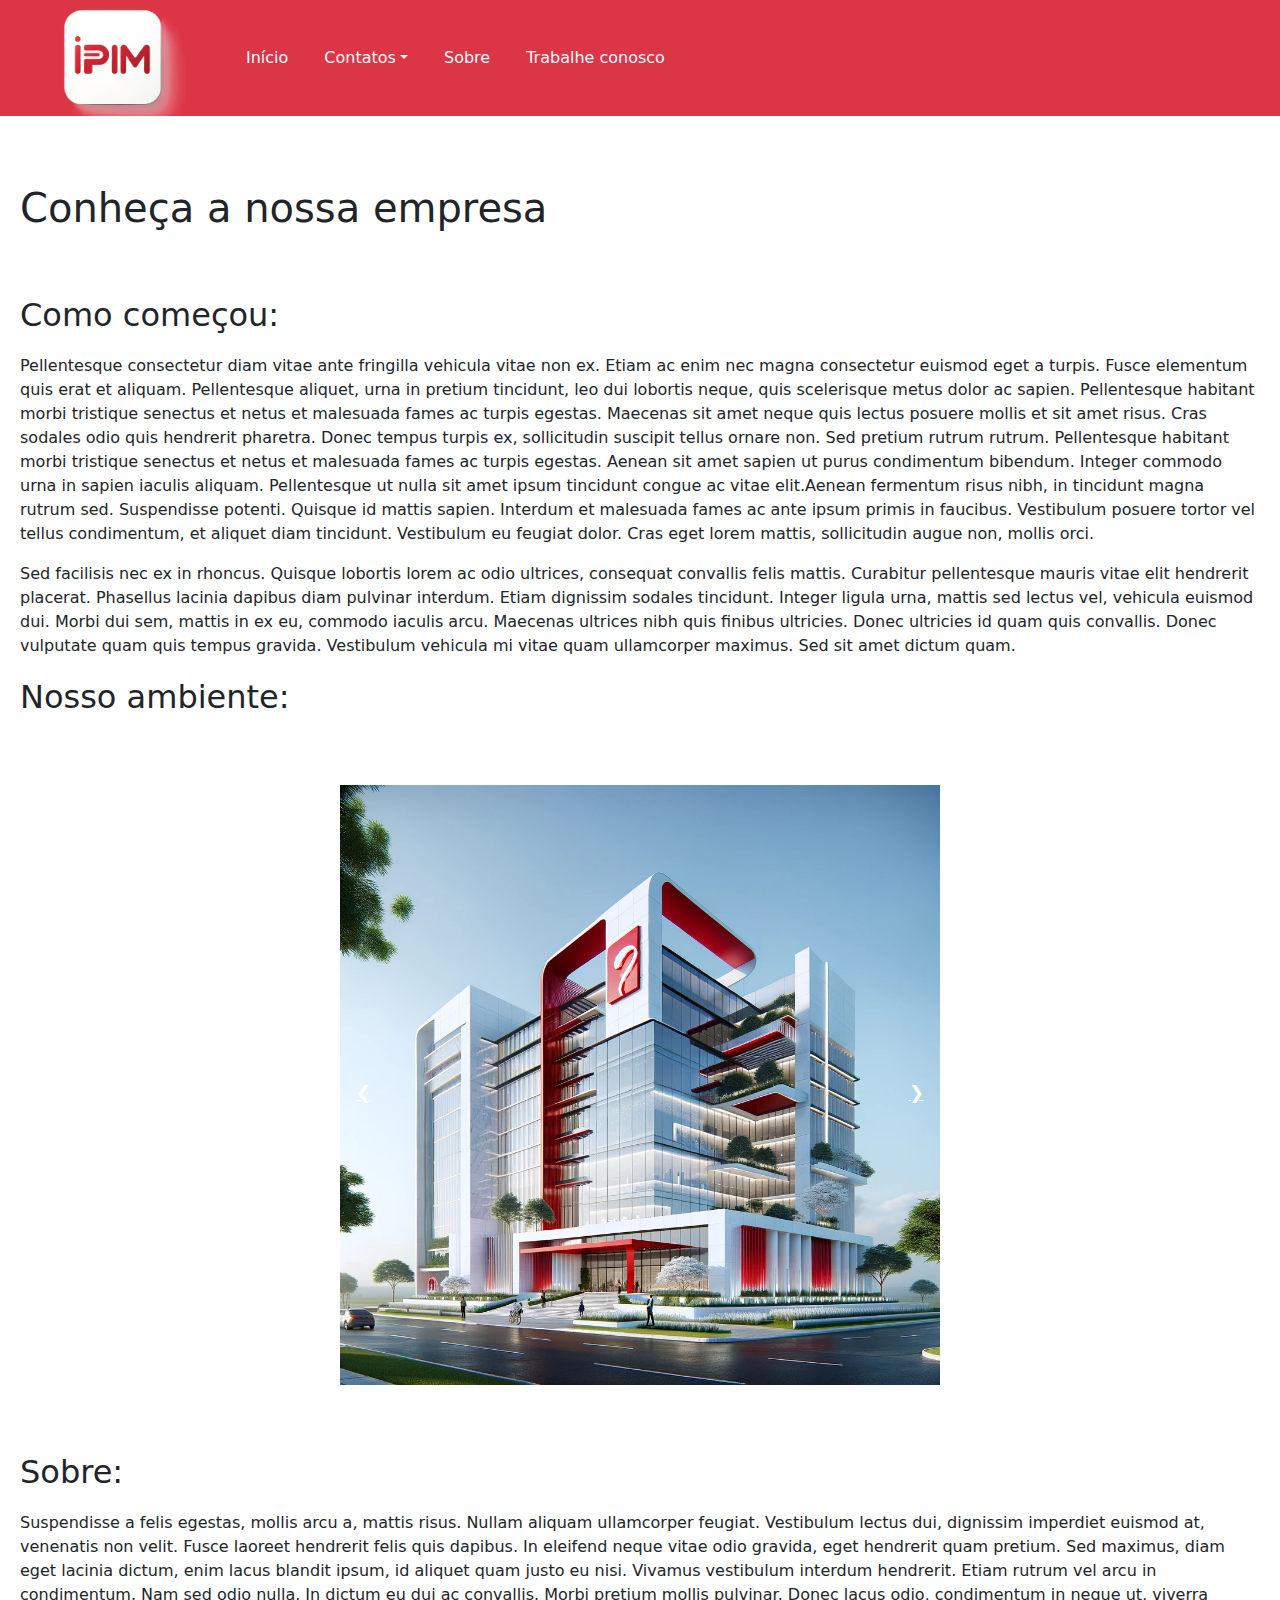
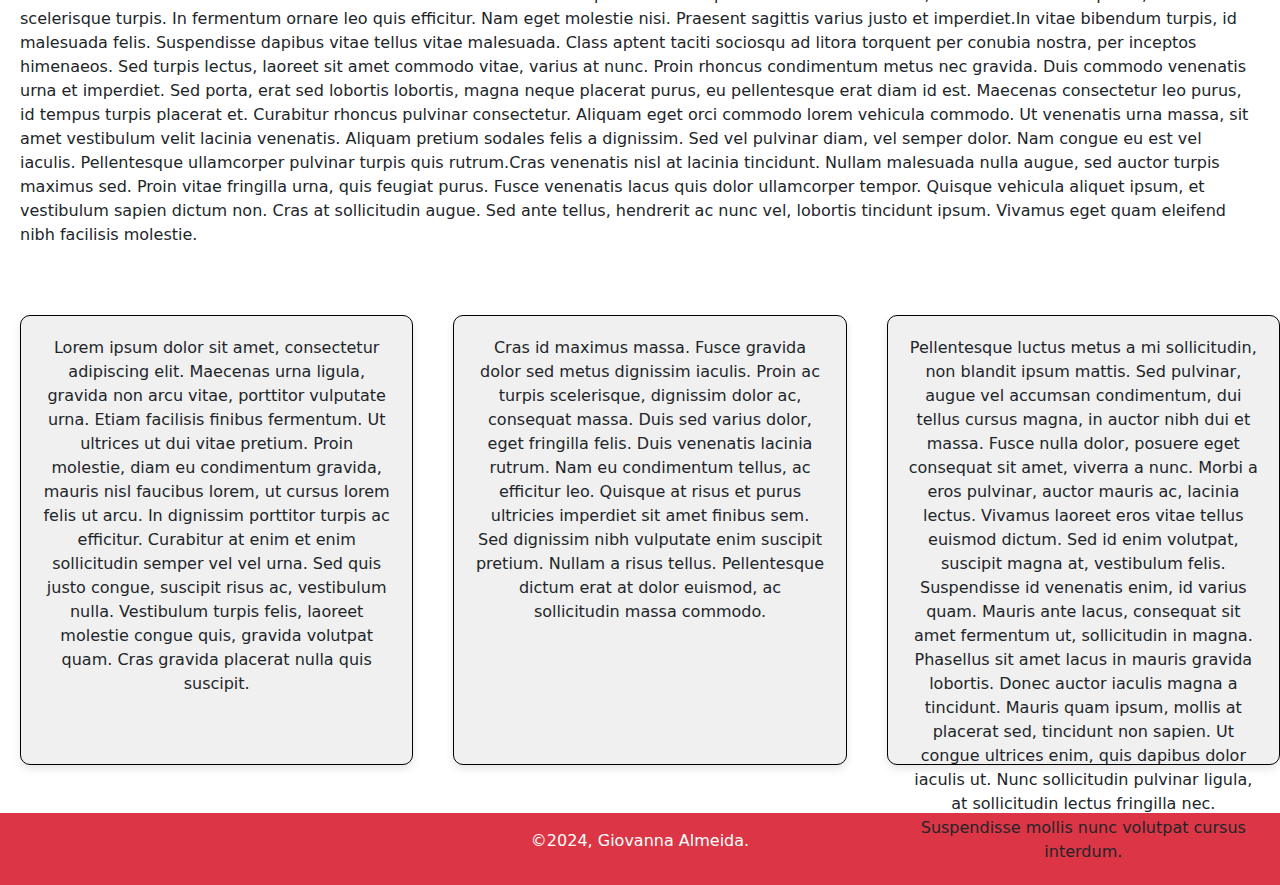
==== commit f6ddaa5e: "..." ====
--- a/index.html
+++ b/index.html
@@ -92,6 +92,7 @@
             <br><br>
             <div class="carrossel">
                 <div class="slides">
+                    <div class="slide"><img src="predio.png" alt="Prédio da empresa"></div>
                     <div class="slide"><img src="escritorio.jpg" alt="Escritório"></div>
                     <div class="slide"><img src="descanso.jpg" alt="Área de descanso"></div>
                     <div class="slide"><img src="reuniao.jpg" alt="Sala de reunião"></div>
@@ -139,8 +140,36 @@
                     tellus, hendrerit ac nunc vel, lobortis tincidunt ipsum. Vivamus eget quam eleifend nibh facilisis
                     molestie.
                 </p>
+            </div>
+        </section>
+        <br><br>
+        <section id="outros">
+            <div class="cartao">
+                <div class="card">Lorem ipsum dolor sit amet, consectetur adipiscing elit. Maecenas urna ligula, gravida
+                    non arcu vitae, porttitor vulputate urna. Etiam facilisis finibus fermentum. Ut ultrices ut dui
+                    vitae pretium. Proin molestie, diam eu condimentum gravida, mauris nisl faucibus lorem, ut cursus
+                    lorem felis ut arcu. In dignissim porttitor turpis ac efficitur. Curabitur at enim et enim
+                    sollicitudin semper vel vel urna. Sed quis justo congue, suscipit risus ac, vestibulum nulla.
+                    Vestibulum turpis felis, laoreet molestie congue quis, gravida volutpat quam. Cras gravida placerat
+                    nulla quis suscipit.</div>
+                <div class="card">Cras id maximus massa. Fusce gravida dolor sed metus dignissim iaculis. Proin ac
+                    turpis scelerisque, dignissim dolor ac, consequat massa. Duis sed varius dolor, eget fringilla
+                    felis. Duis venenatis lacinia rutrum. Nam eu condimentum tellus, ac efficitur leo. Quisque at risus
+                    et purus ultricies imperdiet sit amet finibus sem. Sed dignissim nibh vulputate enim suscipit
+                    pretium. Nullam a risus tellus. Pellentesque dictum erat at dolor euismod, ac sollicitudin massa
+                    commodo.</div>
+                <div class="card">Pellentesque luctus metus a mi sollicitudin, non blandit ipsum mattis. Sed pulvinar,
+                    augue vel accumsan condimentum, dui tellus cursus magna, in auctor nibh dui et massa. Fusce nulla
+                    dolor, posuere eget consequat sit amet, viverra a nunc. Morbi a eros pulvinar, auctor mauris ac,
+                    lacinia lectus. Vivamus laoreet eros vitae tellus euismod dictum. Sed id enim volutpat, suscipit
+                    magna at, vestibulum felis. Suspendisse id venenatis enim, id varius quam. Mauris ante lacus,
+                    consequat sit amet fermentum ut, sollicitudin in magna. Phasellus sit amet lacus in mauris gravida
+                    lobortis. Donec auctor iaculis magna a tincidunt. Mauris quam ipsum, mollis at placerat sed,
+                    tincidunt non sapien. Ut congue ultrices enim, quis dapibus dolor iaculis ut. Nunc sollicitudin
+                    pulvinar ligula, at sollicitudin lectus fringilla nec. Suspendisse mollis nunc volutpat cursus
+                    interdum.</div>
+            </div>
 
-            </div>
         </section>
     </div>
     <br><br>
--- a/index.css
+++ b/index.css
@@ -68,14 +68,31 @@
     margin: 20px;
 }
 
+/*Cards*/
 
-/*Rodapé*/
+.cartao {
+    display: flex; 
+    justify-content: center;
+    align-items: center; 
+    gap: 20px; 
+}
 
-.footer {
-    display: flex;
-    bottom: 0px;
+.card {
+    width: 200px; 
+    height: 450px; 
+    background-color: #f0f0f0; 
+    border: 1px solid #ddd; 
+    box-shadow: 0 4px 8px rgba(0, 0, 0, 0.1); 
+    border-radius: 10px; 
+    padding: 20px; 
+    text-align: center; 
+}
 
 
+@media (max-width: 768px) {
+    .container {
+        flex-direction: column; 
+    }
 }
 
 /*Carrossel*/
